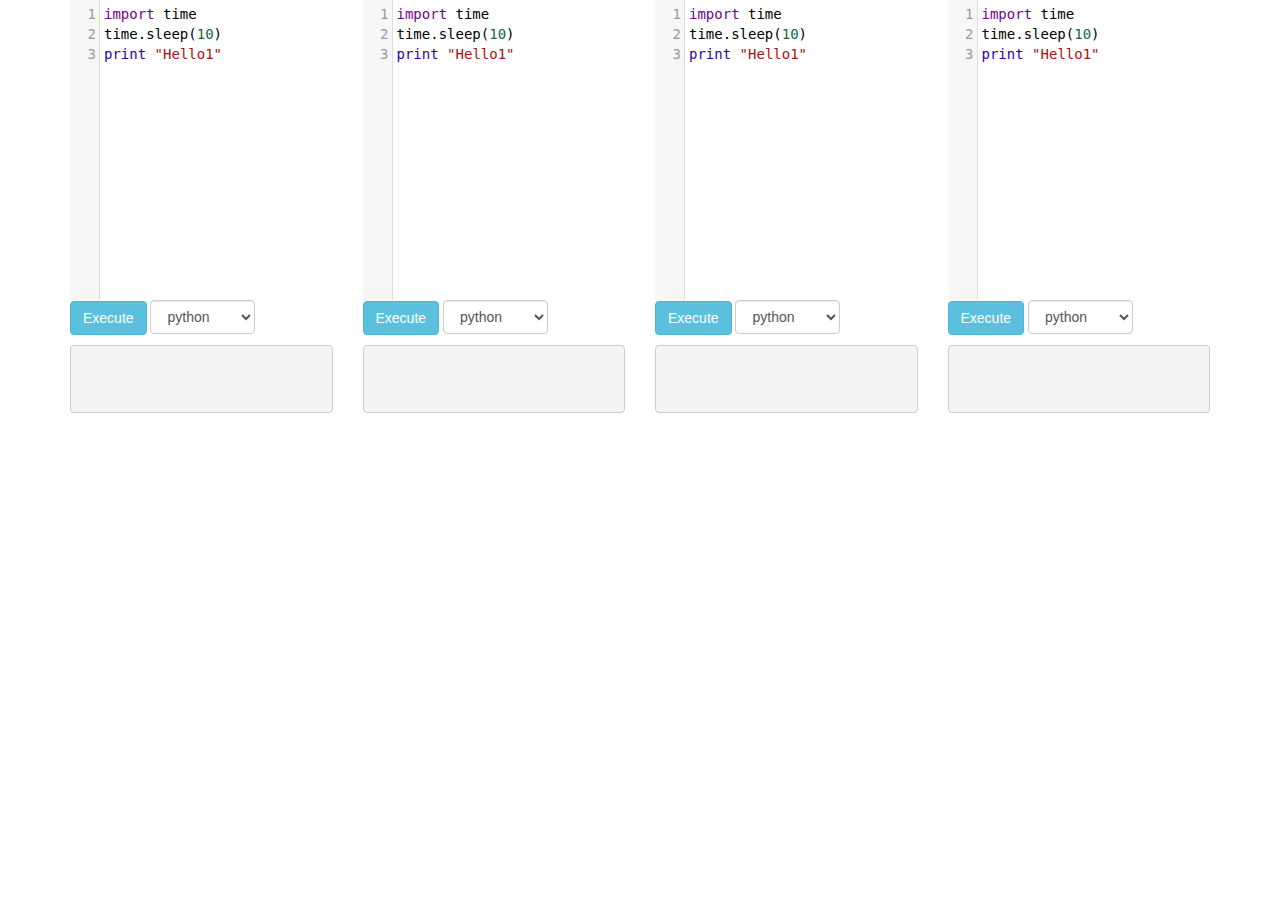
==== index.html @ 3b95a251 "[client] Initial commit" ====
<!DOCTYPE html>
<html ng-app='CloudDocker' >
  <head>
    <base href="/">
    <title>Cloud</title>

    <link rel="stylesheet" href="www/lib/bootstrap/dist/css/bootstrap.css" media="screen" title="no title" charset="utf-8">
    <link rel="stylesheet" href="www/lib/codemirror/lib/codemirror.css">
    <link rel="stylesheet" href="www/lib/codemirror/theme/monokai.css">
    <link rel="stylesheet" href="www/style.css">

    <script src="www/lib/jquery/dist/jquery.min.js"></script>
    <script src="www/lib/bootstrap/dist/js/bootstrap.js"></script>
    <script src="www/lib/angular/angular.js"></script>
    <script src="www/lib/angular-route/angular-route.js"></script>
    <script src="www/angular/app.js"></script>
    <!-- controllers -->
    <script src="www/angular/controllers/client_controller.js"></script>
    <!-- directives -->
    <script src="www/angular/directives/code_input_directive.js"></script>
    <!-- codemirror -->
    <script src="www/lib/codemirror/lib/codemirror.js"></script>
    <script src="www/lib/codemirror/addon/edit/matchbrackets.js"></script>
    <script src="www/lib/codemirror/addon/edit/closebrackets.js"></script>
    <script src="www/lib/codemirror/addon/comment/comment.js"></script>
    <script src="www/lib/codemirror/addon/comment/continuecomment.js"></script>
    <script src="www/lib/codemirror/keymap/sublime.js"></script>
    <script src="www/lib/codemirror/addon/search/searchcursor.js"></script>

      <!-- languages  -->
      <script src="www/lib/codemirror/mode/python/python.js"></script>
      <script src="www/lib/codemirror/mode/clike/clike.js"></script>
      <script src="www/lib/codemirror/mode/ruby/ruby.js"></script>
  </head>

  <body >
    <div ng-controller="mainController">
      <div ng-view >

      </div>
    </div>
  </body>
</html>
---- www/lib/codemirror/lib/codemirror.css ----
/* BASICS */

.CodeMirror {
  /* Set height, width, borders, and global font properties here */
  font-family: monospace;
  height: 300px;
  color: black;
}

/* PADDING */

.CodeMirror-lines {
  padding: 4px 0; /* Vertical padding around content */
}
.CodeMirror pre {
  padding: 0 4px; /* Horizontal padding of content */
}

.CodeMirror-scrollbar-filler, .CodeMirror-gutter-filler {
  background-color: white; /* The little square between H and V scrollbars */
}

/* GUTTER */

.CodeMirror-gutters {
  border-right: 1px solid #ddd;
  background-color: #f7f7f7;
  white-space: nowrap;
}
.CodeMirror-linenumbers {}
.CodeMirror-linenumber {
  padding: 0 3px 0 5px;
  min-width: 20px;
  text-align: right;
  color: #999;
  white-space: nowrap;
}

.CodeMirror-guttermarker { color: black; }
.CodeMirror-guttermarker-subtle { color: #999; }

/* CURSOR */

.CodeMirror-cursor {
  border-left: 1px solid black;
  border-right: none;
  width: 0;
}
/* Shown when moving in bi-directional text */
.CodeMirror div.CodeMirror-secondarycursor {
  border-left: 1px solid silver;
}
.cm-fat-cursor .CodeMirror-cursor {
  width: auto;
  border: 0 !important;
  background: #7e7;
}
.cm-fat-cursor div.CodeMirror-cursors {
  z-index: 1;
}

.cm-animate-fat-cursor {
  width: auto;
  border: 0;
  -webkit-animation: blink 1.06s steps(1) infinite;
  -moz-animation: blink 1.06s steps(1) infinite;
  animation: blink 1.06s steps(1) infinite;
  background-color: #7e7;
}
@-moz-keyframes blink {
  0% {}
  50% { background-color: transparent; }
  100% {}
}
@-webkit-keyframes blink {
  0% {}
  50% { background-color: transparent; }
  100% {}
}
@keyframes blink {
  0% {}
  50% { background-color: transparent; }
  100% {}
}

/* Can style cursor different in overwrite (non-insert) mode */
.CodeMirror-overwrite .CodeMirror-cursor {}

.cm-tab { display: inline-block; text-decoration: inherit; }

.CodeMirror-rulers {
  position: absolute;
  left: 0; right: 0; top: -50px; bottom: -20px;
  overflow: hidden;
}
.CodeMirror-ruler {
  border-left: 1px solid #ccc;
  top: 0; bottom: 0;
  position: absolute;
}

/* DEFAULT THEME */

.cm-s-default .cm-header {color: blue;}
.cm-s-default .cm-quote {color: #090;}
.cm-negative {color: #d44;}
.cm-positive {color: #292;}
.cm-header, .cm-strong {font-weight: bold;}
.cm-em {font-style: italic;}
.cm-link {text-decoration: underline;}
.cm-strikethrough {text-decoration: line-through;}

.cm-s-default .cm-keyword {color: #708;}
.cm-s-default .cm-atom {color: #219;}
.cm-s-default .cm-number {color: #164;}
.cm-s-default .cm-def {color: #00f;}
.cm-s-default .cm-variable,
.cm-s-default .cm-punctuation,
.cm-s-default .cm-property,
.cm-s-default .cm-operator {}
.cm-s-default .cm-variable-2 {color: #05a;}
.cm-s-default .cm-variable-3 {color: #085;}
.cm-s-default .cm-comment {color: #a50;}
.cm-s-default .cm-string {color: #a11;}
.cm-s-default .cm-string-2 {color: #f50;}
.cm-s-default .cm-meta {color: #555;}
.cm-s-default .cm-qualifier {color: #555;}
.cm-s-default .cm-builtin {color: #30a;}
.cm-s-default .cm-bracket {color: #997;}
.cm-s-default .cm-tag {color: #170;}
.cm-s-default .cm-attribute {color: #00c;}
.cm-s-default .cm-hr {color: #999;}
.cm-s-default .cm-link {color: #00c;}

.cm-s-default .cm-error {color: #f00;}
.cm-invalidchar {color: #f00;}

.CodeMirror-composing { border-bottom: 2px solid; }

/* Default styles for common addons */

div.CodeMirror span.CodeMirror-matchingbracket {color: #0f0;}
div.CodeMirror span.CodeMirror-nonmatchingbracket {color: #f22;}
.CodeMirror-matchingtag { background: rgba(255, 150, 0, .3); }
.CodeMirror-activeline-background {background: #e8f2ff;}

/* STOP */

/* The rest of this file contains styles related to the mechanics of
   the editor. You probably shouldn't touch them. */

.CodeMirror {
  position: relative;
  overflow: hidden;
  background: white;
}

.CodeMirror-scroll {
  overflow: scroll !important; /* Things will break if this is overridden */
  /* 30px is the magic margin used to hide the element's real scrollbars */
  /* See overflow: hidden in .CodeMirror */
  margin-bottom: -30px; margin-right: -30px;
  padding-bottom: 30px;
  height: 100%;
  outline: none; /* Prevent dragging from highlighting the element */
  position: relative;
}
.CodeMirror-sizer {
  position: relative;
  border-right: 30px solid transparent;
}

/* The fake, visible scrollbars. Used to force redraw during scrolling
   before actual scrolling happens, thus preventing shaking and
   flickering artifacts. */
.CodeMirror-vscrollbar, .CodeMirror-hscrollbar, .CodeMirror-scrollbar-filler, .CodeMirror-gutter-filler {
  position: absolute;
  z-index: 6;
  display: none;
}
.CodeMirror-vscrollbar {
  right: 0; top: 0;
  overflow-x: hidden;
  overflow-y: scroll;
}
.CodeMirror-hscrollbar {
  bottom: 0; left: 0;
  overflow-y: hidden;
  overflow-x: scroll;
}
.CodeMirror-scrollbar-filler {
  right: 0; bottom: 0;
}
.CodeMirror-gutter-filler {
  left: 0; bottom: 0;
}

.CodeMirror-gutters {
  position: absolute; left: 0; top: 0;
  min-height: 100%;
  z-index: 3;
}
.CodeMirror-gutter {
  white-space: normal;
  height: 100%;
  display: inline-block;
  vertical-align: top;
  margin-bottom: -30px;
}
.CodeMirror-gutter-wrapper {
  position: absolute;
  z-index: 4;
  background: none !important;
  border: none !important;
}
.CodeMirror-gutter-background {
  position: absolute;
  top: 0; bottom: 0;
  z-index: 4;
}
.CodeMirror-gutter-elt {
  position: absolute;
  cursor: default;
  z-index: 4;
}
.CodeMirror-gutter-wrapper {
  -webkit-user-select: none;
  -moz-user-select: none;
  user-select: none;
}

.CodeMirror-lines {
  cursor: text;
  min-height: 1px; /* prevents collapsing before first draw */
}
.CodeMirror pre {
  /* Reset some styles that the rest of the page might have set */
  -moz-border-radius: 0; -webkit-border-radius: 0; border-radius: 0;
  border-width: 0;
  background: transparent;
  font-family: inherit;
  font-size: inherit;
  margin: 0;
  white-space: pre;
  word-wrap: normal;
  line-height: inherit;
  color: inherit;
  z-index: 2;
  position: relative;
  overflow: visible;
  -webkit-tap-highlight-color: transparent;
  -webkit-font-variant-ligatures: none;
  font-variant-ligatures: none;
}
.CodeMirror-wrap pre {
  word-wrap: break-word;
  white-space: pre-wrap;
  word-break: normal;
}

.CodeMirror-linebackground {
  position: absolute;
  left: 0; right: 0; top: 0; bottom: 0;
  z-index: 0;
}

.CodeMirror-linewidget {
  position: relative;
  z-index: 2;
  overflow: auto;
}

.CodeMirror-widget {}

.CodeMirror-code {
  outline: none;
}

/* Force content-box sizing for the elements where we expect it */
.CodeMirror-scroll,
.CodeMirror-sizer,
.CodeMirror-gutter,
.CodeMirror-gutters,
.CodeMirror-linenumber {
  -moz-box-sizing: content-box;
  box-sizing: content-box;
}

.CodeMirror-measure {
  position: absolute;
  width: 100%;
  height: 0;
  overflow: hidden;
  visibility: hidden;
}

.CodeMirror-cursor {
  position: absolute;
  pointer-events: none;
}
.CodeMirror-measure pre { position: static; }

div.CodeMirror-cursors {
  visibility: hidden;
  position: relative;
  z-index: 3;
}
div.CodeMirror-dragcursors {
  visibility: visible;
}

.CodeMirror-focused div.CodeMirror-cursors {
  visibility: visible;
}

.CodeMirror-selected { background: #d9d9d9; }
.CodeMirror-focused .CodeMirror-selected { background: #d7d4f0; }
.CodeMirror-crosshair { cursor: crosshair; }
.CodeMirror-line::selection, .CodeMirror-line > span::selection, .CodeMirror-line > span > span::selection { background: #d7d4f0; }
.CodeMirror-line::-moz-selection, .CodeMirror-line > span::-moz-selection, .CodeMirror-line > span > span::-moz-selection { background: #d7d4f0; }

.cm-searching {
  background: #ffa;
  background: rgba(255, 255, 0, .4);
}

/* Used to force a border model for a node */
.cm-force-border { padding-right: .1px; }

@media print {
  /* Hide the cursor when printing */
  .CodeMirror div.CodeMirror-cursors {
    visibility: hidden;
  }
}

/* See issue #2901 */
.cm-tab-wrap-hack:after { content: ''; }

/* Help users use markselection to safely style text background */
span.CodeMirror-selectedtext { background: none; }
---- www/lib/codemirror/theme/monokai.css ----
/* Based on Sublime Text's Monokai theme */

.cm-s-monokai.CodeMirror { background: #272822; color: #f8f8f2; }
.cm-s-monokai div.CodeMirror-selected { background: #49483E; }
.cm-s-monokai .CodeMirror-line::selection, .cm-s-monokai .CodeMirror-line > span::selection, .cm-s-monokai .CodeMirror-line > span > span::selection { background: rgba(73, 72, 62, .99); }
.cm-s-monokai .CodeMirror-line::-moz-selection, .cm-s-monokai .CodeMirror-line > span::-moz-selection, .cm-s-monokai .CodeMirror-line > span > span::-moz-selection { background: rgba(73, 72, 62, .99); }
.cm-s-monokai .CodeMirror-gutters { background: #272822; border-right: 0px; }
.cm-s-monokai .CodeMirror-guttermarker { color: white; }
.cm-s-monokai .CodeMirror-guttermarker-subtle { color: #d0d0d0; }
.cm-s-monokai .CodeMirror-linenumber { color: #d0d0d0; }
.cm-s-monokai .CodeMirror-cursor { border-left: 1px solid #f8f8f0; }

.cm-s-monokai span.cm-comment { color: #75715e; }
.cm-s-monokai span.cm-atom { color: #ae81ff; }
.cm-s-monokai span.cm-number { color: #ae81ff; }

.cm-s-monokai span.cm-property, .cm-s-monokai span.cm-attribute { color: #a6e22e; }
.cm-s-monokai span.cm-keyword { color: #f92672; }
.cm-s-monokai span.cm-builtin { color: #66d9ef; }
.cm-s-monokai span.cm-string { color: #e6db74; }

.cm-s-monokai span.cm-variable { color: #f8f8f2; }
.cm-s-monokai span.cm-variable-2 { color: #9effff; }
.cm-s-monokai span.cm-variable-3 { color: #66d9ef; }
.cm-s-monokai span.cm-def { color: #fd971f; }
.cm-s-monokai span.cm-bracket { color: #f8f8f2; }
.cm-s-monokai span.cm-tag { color: #f92672; }
.cm-s-monokai span.cm-header { color: #ae81ff; }
.cm-s-monokai span.cm-link { color: #ae81ff; }
.cm-s-monokai span.cm-error { background: #f92672; color: #f8f8f0; }

.cm-s-monokai .CodeMirror-activeline-background { background: #373831; }
.cm-s-monokai .CodeMirror-matchingbracket {
  text-decoration: underline;
  color: white !important;
}
---- www/style.css ----
.language-select{
  width: 40%;
  display: inline-block;
}

.dots-loader {
  margin-left: 36%;
}

.response-container {
  margin-top: 10px;
  padding: 5px 2px;
  overflow: scroll;
  max-height: 100px
}

.status {
  padding: 8px 5px;
  color: black;
}

.pending {
  background-color: #03a9f4;
}

.finalised {
  background-color: #4caf50;
}

.error {
  background-color: #f44336;
}

.timeout {
  background-color: #a1887f;
}

@-moz-keyframes dots-loader {
  0% {
    -moz-box-shadow: #f86 -14px -14px 0 7px, #fc6 14px -14px 0 7px, #6d7 14px 14px 0 7px, #4ae -14px 14px 0 7px;
    box-shadow: #f86 -14px -14px 0 7px, #fc6 14px -14px 0 7px, #6d7 14px 14px 0 7px, #4ae -14px 14px 0 7px;
  }
  8.33% {
    -moz-box-shadow: #f86 14px -14px 0 7px, #fc6 14px -14px 0 7px, #6d7 14px 14px 0 7px, #4ae -14px 14px 0 7px;
    box-shadow: #f86 14px -14px 0 7px, #fc6 14px -14px 0 7px, #6d7 14px 14px 0 7px, #4ae -14px 14px 0 7px;
  }
  16.67% {
    -moz-box-shadow: #f86 14px 14px 0 7px, #fc6 14px 14px 0 7px, #6d7 14px 14px 0 7px, #4ae -14px 14px 0 7px;
    box-shadow: #f86 14px 14px 0 7px, #fc6 14px 14px 0 7px, #6d7 14px 14px 0 7px, #4ae -14px 14px 0 7px;
  }
  25% {
    -moz-box-shadow: #f86 -14px 14px 0 7px, #fc6 -14px 14px 0 7px, #6d7 -14px 14px 0 7px, #4ae -14px 14px 0 7px;
    box-shadow: #f86 -14px 14px 0 7px, #fc6 -14px 14px 0 7px, #6d7 -14px 14px 0 7px, #4ae -14px 14px 0 7px;
  }
  33.33% {
    -moz-box-shadow: #f86 -14px -14px 0 7px, #fc6 -14px 14px 0 7px, #6d7 -14px -14px 0 7px, #4ae -14px -14px 0 7px;
    box-shadow: #f86 -14px -14px 0 7px, #fc6 -14px 14px 0 7px, #6d7 -14px -14px 0 7px, #4ae -14px -14px 0 7px;
  }
  41.67% {
    -moz-box-shadow: #f86 14px -14px 0 7px, #fc6 -14px 14px 0 7px, #6d7 -14px -14px 0 7px, #4ae 14px -14px 0 7px;
    box-shadow: #f86 14px -14px 0 7px, #fc6 -14px 14px 0 7px, #6d7 -14px -14px 0 7px, #4ae 14px -14px 0 7px;
  }
  50% {
    -moz-box-shadow: #f86 14px 14px 0 7px, #fc6 -14px 14px 0 7px, #6d7 -14px -14px 0 7px, #4ae 14px -14px 0 7px;
    box-shadow: #f86 14px 14px 0 7px, #fc6 -14px 14px 0 7px, #6d7 -14px -14px 0 7px, #4ae 14px -14px 0 7px;
  }
  58.33% {
    -moz-box-shadow: #f86 -14px 14px 0 7px, #fc6 -14px 14px 0 7px, #6d7 -14px -14px 0 7px, #4ae 14px -14px 0 7px;
    box-shadow: #f86 -14px 14px 0 7px, #fc6 -14px 14px 0 7px, #6d7 -14px -14px 0 7px, #4ae 14px -14px 0 7px;
  }
  66.67% {
    -moz-box-shadow: #f86 -14px -14px 0 7px, #fc6 -14px -14px 0 7px, #6d7 -14px -14px 0 7px, #4ae 14px -14px 0 7px;
    box-shadow: #f86 -14px -14px 0 7px, #fc6 -14px -14px 0 7px, #6d7 -14px -14px 0 7px, #4ae 14px -14px 0 7px;
  }
  75% {
    -moz-box-shadow: #f86 14px -14px 0 7px, #fc6 14px -14px 0 7px, #6d7 14px -14px 0 7px, #4ae 14px -14px 0 7px;
    box-shadow: #f86 14px -14px 0 7px, #fc6 14px -14px 0 7px, #6d7 14px -14px 0 7px, #4ae 14px -14px 0 7px;
  }
  83.33% {
    -moz-box-shadow: #f86 14px 14px 0 7px, #fc6 14px -14px 0 7px, #6d7 14px 14px 0 7px, #4ae 14px 14px 0 7px;
    box-shadow: #f86 14px 14px 0 7px, #fc6 14px -14px 0 7px, #6d7 14px 14px 0 7px, #4ae 14px 14px 0 7px;
  }
  91.67% {
    -moz-box-shadow: #f86 -14px 14px 0 7px, #fc6 14px -14px 0 7px, #6d7 14px 14px 0 7px, #4ae -14px 14px 0 7px;
    box-shadow: #f86 -14px 14px 0 7px, #fc6 14px -14px 0 7px, #6d7 14px 14px 0 7px, #4ae -14px 14px 0 7px;
  }
  100% {
    -moz-box-shadow: #f86 -14px -14px 0 7px, #fc6 14px -14px 0 7px, #6d7 14px 14px 0 7px, #4ae -14px 14px 0 7px;
    box-shadow: #f86 -14px -14px 0 7px, #fc6 14px -14px 0 7px, #6d7 14px 14px 0 7px, #4ae -14px 14px 0 7px;
  }
}
@-webkit-keyframes dots-loader {
  0% {
    -webkit-box-shadow: #f86 -14px -14px 0 7px, #fc6 14px -14px 0 7px, #6d7 14px 14px 0 7px, #4ae -14px 14px 0 7px;
    box-shadow: #f86 -14px -14px 0 7px, #fc6 14px -14px 0 7px, #6d7 14px 14px 0 7px, #4ae -14px 14px 0 7px;
  }
  8.33% {
    -webkit-box-shadow: #f86 14px -14px 0 7px, #fc6 14px -14px 0 7px, #6d7 14px 14px 0 7px, #4ae -14px 14px 0 7px;
    box-shadow: #f86 14px -14px 0 7px, #fc6 14px -14px 0 7px, #6d7 14px 14px 0 7px, #4ae -14px 14px 0 7px;
  }
  16.67% {
    -webkit-box-shadow: #f86 14px 14px 0 7px, #fc6 14px 14px 0 7px, #6d7 14px 14px 0 7px, #4ae -14px 14px 0 7px;
    box-shadow: #f86 14px 14px 0 7px, #fc6 14px 14px 0 7px, #6d7 14px 14px 0 7px, #4ae -14px 14px 0 7px;
  }
  25% {
    -webkit-box-shadow: #f86 -14px 14px 0 7px, #fc6 -14px 14px 0 7px, #6d7 -14px 14px 0 7px, #4ae -14px 14px 0 7px;
    box-shadow: #f86 -14px 14px 0 7px, #fc6 -14px 14px 0 7px, #6d7 -14px 14px 0 7px, #4ae -14px 14px 0 7px;
  }
  33.33% {
    -webkit-box-shadow: #f86 -14px -14px 0 7px, #fc6 -14px 14px 0 7px, #6d7 -14px -14px 0 7px, #4ae -14px -14px 0 7px;
    box-shadow: #f86 -14px -14px 0 7px, #fc6 -14px 14px 0 7px, #6d7 -14px -14px 0 7px, #4ae -14px -14px 0 7px;
  }
  41.67% {
    -webkit-box-shadow: #f86 14px -14px 0 7px, #fc6 -14px 14px 0 7px, #6d7 -14px -14px 0 7px, #4ae 14px -14px 0 7px;
    box-shadow: #f86 14px -14px 0 7px, #fc6 -14px 14px 0 7px, #6d7 -14px -14px 0 7px, #4ae 14px -14px 0 7px;
  }
  50% {
    -webkit-box-shadow: #f86 14px 14px 0 7px, #fc6 -14px 14px 0 7px, #6d7 -14px -14px 0 7px, #4ae 14px -14px 0 7px;
    box-shadow: #f86 14px 14px 0 7px, #fc6 -14px 14px 0 7px, #6d7 -14px -14px 0 7px, #4ae 14px -14px 0 7px;
  }
  58.33% {
    -webkit-box-shadow: #f86 -14px 14px 0 7px, #fc6 -14px 14px 0 7px, #6d7 -14px -14px 0 7px, #4ae 14px -14px 0 7px;
    box-shadow: #f86 -14px 14px 0 7px, #fc6 -14px 14px 0 7px, #6d7 -14px -14px 0 7px, #4ae 14px -14px 0 7px;
  }
  66.67% {
    -webkit-box-shadow: #f86 -14px -14px 0 7px, #fc6 -14px -14px 0 7px, #6d7 -14px -14px 0 7px, #4ae 14px -14px 0 7px;
    box-shadow: #f86 -14px -14px 0 7px, #fc6 -14px -14px 0 7px, #6d7 -14px -14px 0 7px, #4ae 14px -14px 0 7px;
  }
  75% {
    -webkit-box-shadow: #f86 14px -14px 0 7px, #fc6 14px -14px 0 7px, #6d7 14px -14px 0 7px, #4ae 14px -14px 0 7px;
    box-shadow: #f86 14px -14px 0 7px, #fc6 14px -14px 0 7px, #6d7 14px -14px 0 7px, #4ae 14px -14px 0 7px;
  }
  83.33% {
    -webkit-box-shadow: #f86 14px 14px 0 7px, #fc6 14px -14px 0 7px, #6d7 14px 14px 0 7px, #4ae 14px 14px 0 7px;
    box-shadow: #f86 14px 14px 0 7px, #fc6 14px -14px 0 7px, #6d7 14px 14px 0 7px, #4ae 14px 14px 0 7px;
  }
  91.67% {
    -webkit-box-shadow: #f86 -14px 14px 0 7px, #fc6 14px -14px 0 7px, #6d7 14px 14px 0 7px, #4ae -14px 14px 0 7px;
    box-shadow: #f86 -14px 14px 0 7px, #fc6 14px -14px 0 7px, #6d7 14px 14px 0 7px, #4ae -14px 14px 0 7px;
  }
  100% {
    -webkit-box-shadow: #f86 -14px -14px 0 7px, #fc6 14px -14px 0 7px, #6d7 14px 14px 0 7px, #4ae -14px 14px 0 7px;
    box-shadow: #f86 -14px -14px 0 7px, #fc6 14px -14px 0 7px, #6d7 14px 14px 0 7px, #4ae -14px 14px 0 7px;
  }
}
@keyframes dots-loader {
  0% {
    -moz-box-shadow: #f86 -14px -14px 0 7px, #fc6 14px -14px 0 7px, #6d7 14px 14px 0 7px, #4ae -14px 14px 0 7px;
    -webkit-box-shadow: #f86 -14px -14px 0 7px, #fc6 14px -14px 0 7px, #6d7 14px 14px 0 7px, #4ae -14px 14px 0 7px;
    box-shadow: #f86 -14px -14px 0 7px, #fc6 14px -14px 0 7px, #6d7 14px 14px 0 7px, #4ae -14px 14px 0 7px;
  }
  8.33% {
    -moz-box-shadow: #f86 14px -14px 0 7px, #fc6 14px -14px 0 7px, #6d7 14px 14px 0 7px, #4ae -14px 14px 0 7px;
    -webkit-box-shadow: #f86 14px -14px 0 7px, #fc6 14px -14px 0 7px, #6d7 14px 14px 0 7px, #4ae -14px 14px 0 7px;
    box-shadow: #f86 14px -14px 0 7px, #fc6 14px -14px 0 7px, #6d7 14px 14px 0 7px, #4ae -14px 14px 0 7px;
  }
  16.67% {
    -moz-box-shadow: #f86 14px 14px 0 7px, #fc6 14px 14px 0 7px, #6d7 14px 14px 0 7px, #4ae -14px 14px 0 7px;
    -webkit-box-shadow: #f86 14px 14px 0 7px, #fc6 14px 14px 0 7px, #6d7 14px 14px 0 7px, #4ae -14px 14px 0 7px;
    box-shadow: #f86 14px 14px 0 7px, #fc6 14px 14px 0 7px, #6d7 14px 14px 0 7px, #4ae -14px 14px 0 7px;
  }
  25% {
    -moz-box-shadow: #f86 -14px 14px 0 7px, #fc6 -14px 14px 0 7px, #6d7 -14px 14px 0 7px, #4ae -14px 14px 0 7px;
    -webkit-box-shadow: #f86 -14px 14px 0 7px, #fc6 -14px 14px 0 7px, #6d7 -14px 14px 0 7px, #4ae -14px 14px 0 7px;
    box-shadow: #f86 -14px 14px 0 7px, #fc6 -14px 14px 0 7px, #6d7 -14px 14px 0 7px, #4ae -14px 14px 0 7px;
  }
  33.33% {
    -moz-box-shadow: #f86 -14px -14px 0 7px, #fc6 -14px 14px 0 7px, #6d7 -14px -14px 0 7px, #4ae -14px -14px 0 7px;
    -webkit-box-shadow: #f86 -14px -14px 0 7px, #fc6 -14px 14px 0 7px, #6d7 -14px -14px 0 7px, #4ae -14px -14px 0 7px;
    box-shadow: #f86 -14px -14px 0 7px, #fc6 -14px 14px 0 7px, #6d7 -14px -14px 0 7px, #4ae -14px -14px 0 7px;
  }
  41.67% {
    -moz-box-shadow: #f86 14px -14px 0 7px, #fc6 -14px 14px 0 7px, #6d7 -14px -14px 0 7px, #4ae 14px -14px 0 7px;
    -webkit-box-shadow: #f86 14px -14px 0 7px, #fc6 -14px 14px 0 7px, #6d7 -14px -14px 0 7px, #4ae 14px -14px 0 7px;
    box-shadow: #f86 14px -14px 0 7px, #fc6 -14px 14px 0 7px, #6d7 -14px -14px 0 7px, #4ae 14px -14px 0 7px;
  }
  50% {
    -moz-box-shadow: #f86 14px 14px 0 7px, #fc6 -14px 14px 0 7px, #6d7 -14px -14px 0 7px, #4ae 14px -14px 0 7px;
    -webkit-box-shadow: #f86 14px 14px 0 7px, #fc6 -14px 14px 0 7px, #6d7 -14px -14px 0 7px, #4ae 14px -14px 0 7px;
    box-shadow: #f86 14px 14px 0 7px, #fc6 -14px 14px 0 7px, #6d7 -14px -14px 0 7px, #4ae 14px -14px 0 7px;
  }
  58.33% {
    -moz-box-shadow: #f86 -14px 14px 0 7px, #fc6 -14px 14px 0 7px, #6d7 -14px -14px 0 7px, #4ae 14px -14px 0 7px;
    -webkit-box-shadow: #f86 -14px 14px 0 7px, #fc6 -14px 14px 0 7px, #6d7 -14px -14px 0 7px, #4ae 14px -14px 0 7px;
    box-shadow: #f86 -14px 14px 0 7px, #fc6 -14px 14px 0 7px, #6d7 -14px -14px 0 7px, #4ae 14px -14px 0 7px;
  }
  66.67% {
    -moz-box-shadow: #f86 -14px -14px 0 7px, #fc6 -14px -14px 0 7px, #6d7 -14px -14px 0 7px, #4ae 14px -14px 0 7px;
    -webkit-box-shadow: #f86 -14px -14px 0 7px, #fc6 -14px -14px 0 7px, #6d7 -14px -14px 0 7px, #4ae 14px -14px 0 7px;
    box-shadow: #f86 -14px -14px 0 7px, #fc6 -14px -14px 0 7px, #6d7 -14px -14px 0 7px, #4ae 14px -14px 0 7px;
  }
  75% {
    -moz-box-shadow: #f86 14px -14px 0 7px, #fc6 14px -14px 0 7px, #6d7 14px -14px 0 7px, #4ae 14px -14px 0 7px;
    -webkit-box-shadow: #f86 14px -14px 0 7px, #fc6 14px -14px 0 7px, #6d7 14px -14px 0 7px, #4ae 14px -14px 0 7px;
    box-shadow: #f86 14px -14px 0 7px, #fc6 14px -14px 0 7px, #6d7 14px -14px 0 7px, #4ae 14px -14px 0 7px;
  }
  83.33% {
    -moz-box-shadow: #f86 14px 14px 0 7px, #fc6 14px -14px 0 7px, #6d7 14px 14px 0 7px, #4ae 14px 14px 0 7px;
    -webkit-box-shadow: #f86 14px 14px 0 7px, #fc6 14px -14px 0 7px, #6d7 14px 14px 0 7px, #4ae 14px 14px 0 7px;
    box-shadow: #f86 14px 14px 0 7px, #fc6 14px -14px 0 7px, #6d7 14px 14px 0 7px, #4ae 14px 14px 0 7px;
  }
  91.67% {
    -moz-box-shadow: #f86 -14px 14px 0 7px, #fc6 14px -14px 0 7px, #6d7 14px 14px 0 7px, #4ae -14px 14px 0 7px;
    -webkit-box-shadow: #f86 -14px 14px 0 7px, #fc6 14px -14px 0 7px, #6d7 14px 14px 0 7px, #4ae -14px 14px 0 7px;
    box-shadow: #f86 -14px 14px 0 7px, #fc6 14px -14px 0 7px, #6d7 14px 14px 0 7px, #4ae -14px 14px 0 7px;
  }
  100% {
    -moz-box-shadow: #f86 -14px -14px 0 7px, #fc6 14px -14px 0 7px, #6d7 14px 14px 0 7px, #4ae -14px 14px 0 7px;
    -webkit-box-shadow: #f86 -14px -14px 0 7px, #fc6 14px -14px 0 7px, #6d7 14px 14px 0 7px, #4ae -14px 14px 0 7px;
    box-shadow: #f86 -14px -14px 0 7px, #fc6 14px -14px 0 7px, #6d7 14px 14px 0 7px, #4ae -14px 14px 0 7px;
  }
}
/* :not(:required) hides this rule from IE9 and below */
.dots-loader:not(:required) {
  overflow: hidden;
  position: relative;
  text-indent: -9999px;
  display: inline-block;
  width: 7px;
  height: 7px;
  background: transparent;
  border-radius: 100%;
  -moz-box-shadow: #f86 -14px -14px 0 7px, #fc6 14px -14px 0 7px, #6d7 14px 14px 0 7px, #4ae -14px 14px 0 7px;
  -webkit-box-shadow: #f86 -14px -14px 0 7px, #fc6 14px -14px 0 7px, #6d7 14px 14px 0 7px, #4ae -14px 14px 0 7px;
  box-shadow: #f86 -14px -14px 0 7px, #fc6 14px -14px 0 7px, #6d7 14px 14px 0 7px, #4ae -14px 14px 0 7px;
  -moz-animation: dots-loader 5s infinite ease-in-out;
  -webkit-animation: dots-loader 5s infinite ease-in-out;
  animation: dots-loader 5s infinite ease-in-out;
  -moz-transform-origin: 50% 50%;
  -ms-transform-origin: 50% 50%;
  -webkit-transform-origin: 50% 50%;
  transform-origin: 50% 50%;
}
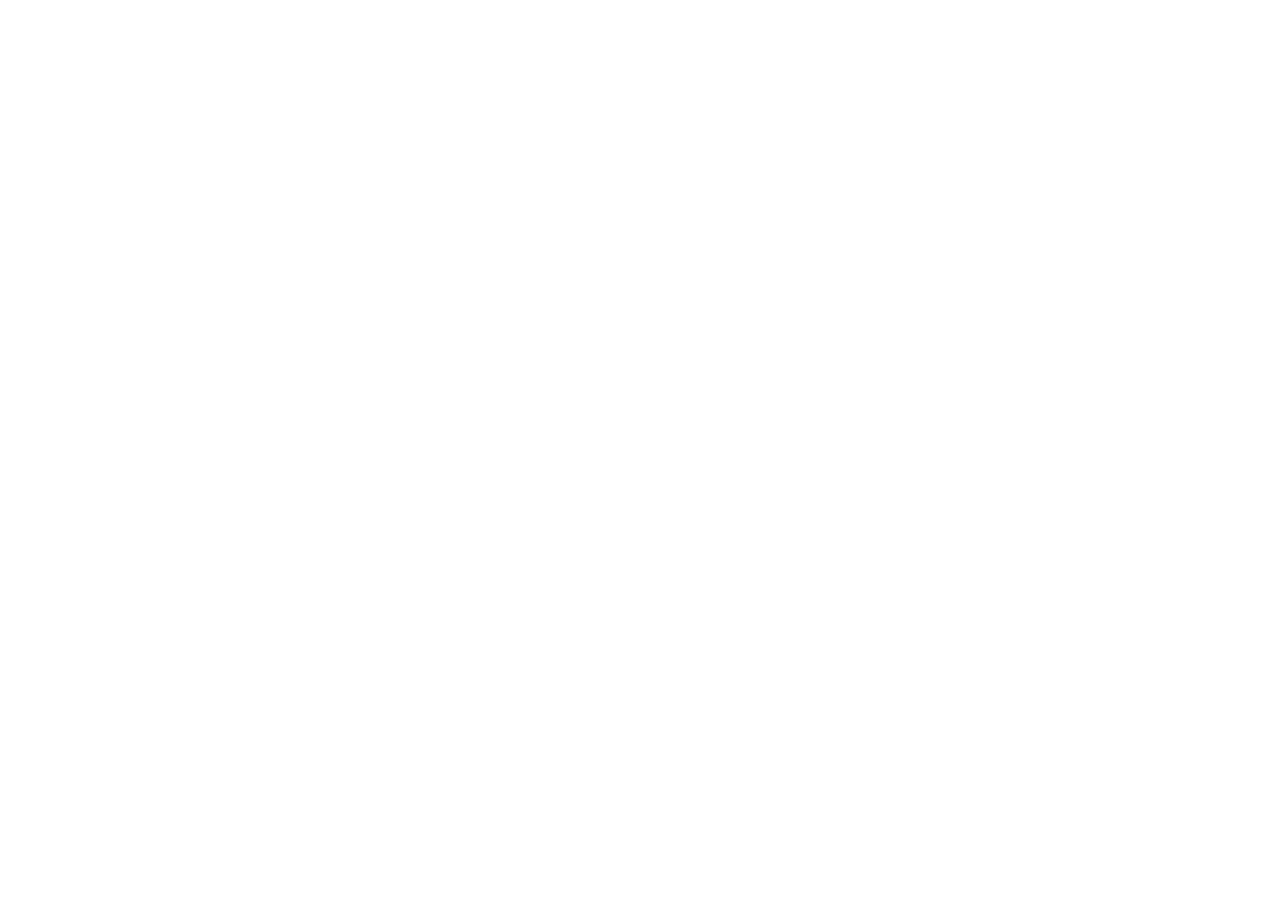
==== commit cb4c658b: "[fix] Serve under briscloud" ====
--- a/index.html
+++ b/index.html
@@ -4,33 +4,33 @@
     <base href="/">
     <title>Cloud</title>
 
-    <link rel="stylesheet" href="www/lib/bootstrap/dist/css/bootstrap.css" media="screen" title="no title" charset="utf-8">
-    <link rel="stylesheet" href="www/lib/codemirror/lib/codemirror.css">
-    <link rel="stylesheet" href="www/lib/codemirror/theme/monokai.css">
-    <link rel="stylesheet" href="www/style.css">
+    <link rel="stylesheet" href="briscloud/www/lib/bootstrap/dist/css/bootstrap.css" media="screen" title="no title" charset="utf-8">
+    <link rel="stylesheet" href="briscloud/www/lib/codemirror/lib/codemirror.css">
+    <link rel="stylesheet" href="briscloud/www/lib/codemirror/theme/monokai.css">
+    <link rel="stylesheet" href="briscloud/www/style.css">
 
-    <script src="www/lib/jquery/dist/jquery.min.js"></script>
-    <script src="www/lib/bootstrap/dist/js/bootstrap.js"></script>
-    <script src="www/lib/angular/angular.js"></script>
-    <script src="www/lib/angular-route/angular-route.js"></script>
-    <script src="www/angular/app.js"></script>
+    <script src="briscloud/www/lib/jquery/dist/jquery.min.js"></script>
+    <script src="briscloud/www/lib/bootstrap/dist/js/bootstrap.js"></script>
+    <script src="briscloud/www/lib/angular/angular.js"></script>
+    <script src="briscloud/www/lib/angular-route/angular-route.js"></script>
+    <script src="briscloud/www/angular/app.js"></script>
     <!-- controllers -->
-    <script src="www/angular/controllers/client_controller.js"></script>
+    <script src="briscloud/www/angular/controllers/client_controller.js"></script>
     <!-- directives -->
-    <script src="www/angular/directives/code_input_directive.js"></script>
+    <script src="briscloud/www/angular/directives/code_input_directive.js"></script>
     <!-- codemirror -->
-    <script src="www/lib/codemirror/lib/codemirror.js"></script>
-    <script src="www/lib/codemirror/addon/edit/matchbrackets.js"></script>
-    <script src="www/lib/codemirror/addon/edit/closebrackets.js"></script>
-    <script src="www/lib/codemirror/addon/comment/comment.js"></script>
-    <script src="www/lib/codemirror/addon/comment/continuecomment.js"></script>
-    <script src="www/lib/codemirror/keymap/sublime.js"></script>
-    <script src="www/lib/codemirror/addon/search/searchcursor.js"></script>
+    <script src="briscloud/www/lib/codemirror/lib/codemirror.js"></script>
+    <script src="briscloud/www/lib/codemirror/addon/edit/matchbrackets.js"></script>
+    <script src="briscloud/www/lib/codemirror/addon/edit/closebrackets.js"></script>
+    <script src="briscloud/www/lib/codemirror/addon/comment/comment.js"></script>
+    <script src="briscloud/www/lib/codemirror/addon/comment/continuecomment.js"></script>
+    <script src="briscloud/www/lib/codemirror/keymap/sublime.js"></script>
+    <script src="briscloud/www/lib/codemirror/addon/search/searchcursor.js"></script>
 
       <!-- languages  -->
-      <script src="www/lib/codemirror/mode/python/python.js"></script>
-      <script src="www/lib/codemirror/mode/clike/clike.js"></script>
-      <script src="www/lib/codemirror/mode/ruby/ruby.js"></script>
+      <script src="briscloud/www/lib/codemirror/mode/python/python.js"></script>
+      <script src="briscloud/www/lib/codemirror/mode/clike/clike.js"></script>
+      <script src="briscloud/www/lib/codemirror/mode/ruby/ruby.js"></script>
   </head>
 
   <body >
